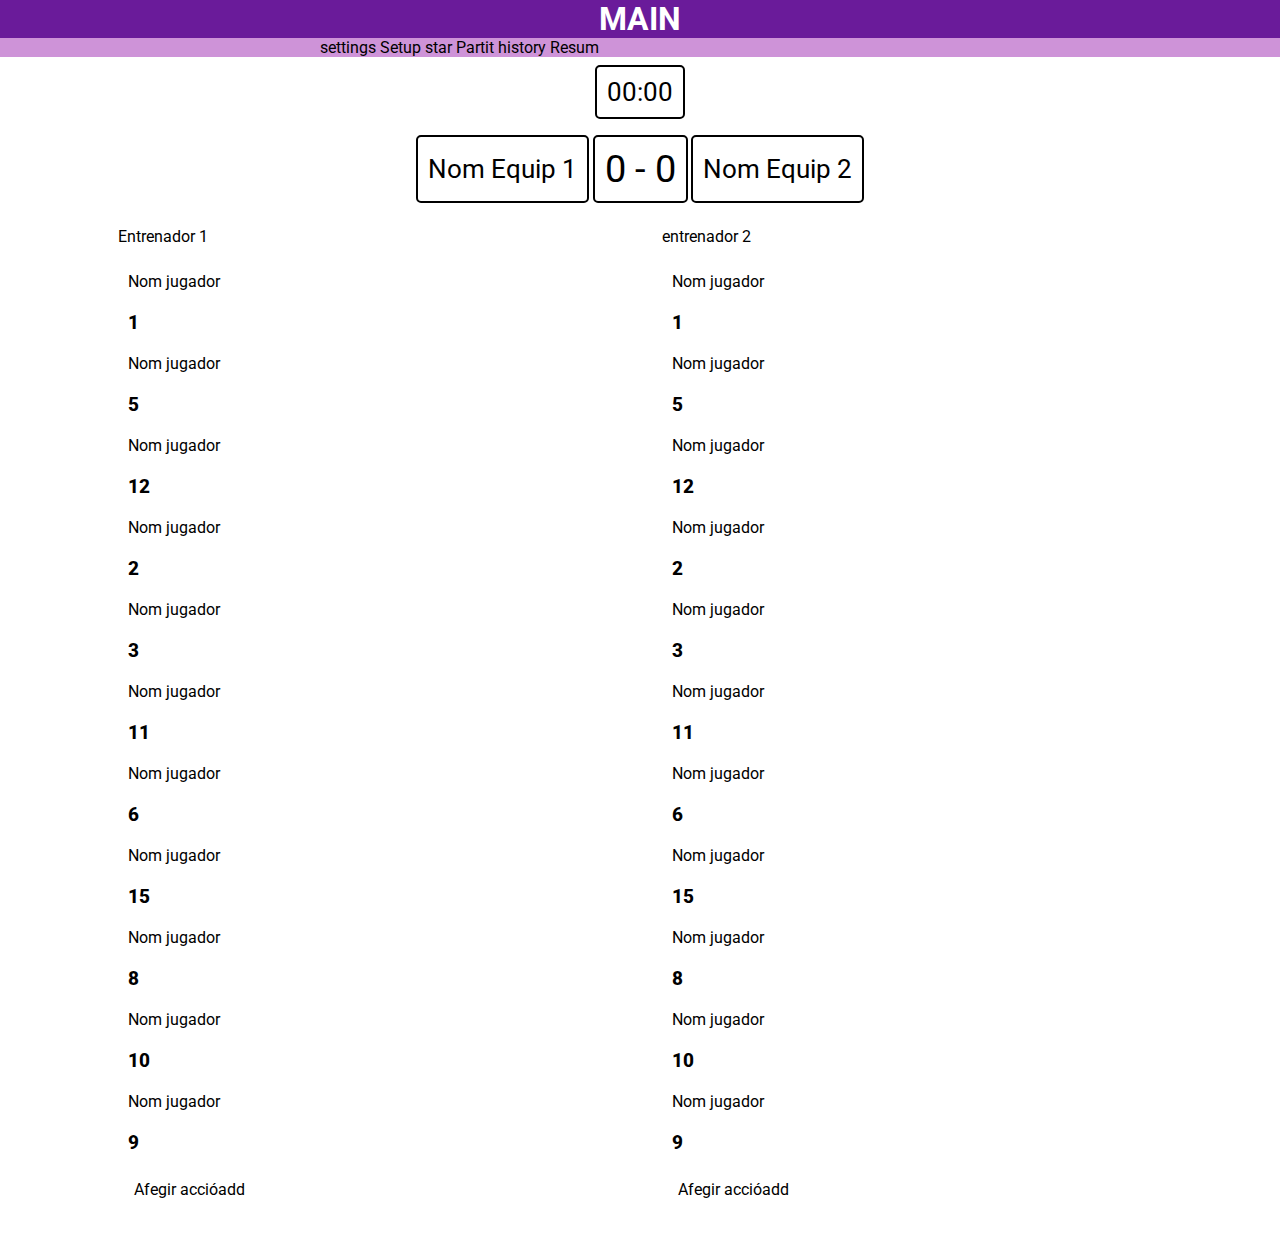
==== .github/workflows/index.html @ 7b754410 "Add files via upload" ====
<!DOCTYPE html>
<html>
    <head>
        <link href="https://fonts.googleapis.com/css?family=Roboto&display=swap" rel="stylesheet" />
        <link href="./css/main.css" rel="stylesheet" />
        <title>Pagina Setup - Projecte 3 - Aplicació Interactiva</title>
        <link href="https://fonts.googleapis.com/css2?family=Roboto:wght@400;500;700&display=swap" rel="stylesheet">
        <link href="https://fonts.googleapis.com/icon?family=Material+Symbols+Outlined" rel="stylesheet">
        <script type="importmap">
          {
            "imports": {
              "@material/web/": "https://esm.run/@material/web/"
            }
          }
        </script>
        <script type="module">
          import '@material/web/all.js';
          import {styles as typescaleStyles} from '@material/web/typography/md-typescale-styles.js';
      
          document.adoptedStyleSheets.push(typescaleStyles.styleSheet);
        </script>
    </head>
    <body>
        <header>
            <h1>MAIN</h1>
            <nav>
              <md-tabs>
                <md-primary-tab onclick="window.location.href = 'setup.html';">
                  <md-icon slot="icon">settings</md-icon>
                  Setup</md-primary-tab>
                <md-primary-tab active onclick="window.location.href = 'index.html';">
                  <md-icon slot="icon">star</md-icon>
                  Partit</md-primary-tab>
                <md-primary-tab onclick="window.location.href = 'resum.html';">
                  <md-icon slot="icon">history</md-icon>
                  Resum</md-primary-tab>
              </md-tabs>
            </nav>
        </header>
        <main>
          <div id="temps" class="row alignCenter sizeBig">
            <div id="timer" class="lightRound outlined">
              <span>00:00</span></div>
          </div>
          <div id="equips" class="row alignCenter sizeBig ">
            <div id="equip1" class="lightRound outlined flex">
              <span class="alignCenter">Nom Equip 1</span>
            </div>
            <div id="resultat" class="lightRound outlined sizeBigger">
              <span>0 - 0</span>
            </div>
            <div id="equip2" class="lightRound outlined flex">
              <span class="alignCenter">Nom Equip 2</span>
            </div>
          </div>
          <div class="row" style="margin-top: 0; padding-top: 0;">
            <div class="meitatHoritzontal flex column wrap alignEnd" style="margin-top: 0; padding-top: 0;">
              <p>Entrenador 1</p>
              <md-list class="alineacio">
                <md-list-item>
                  <div slot="headline">Nom jugador</div>
                  <div slot="start" style="width: 2em; font-size: 1.2em; font-weight: 800;">1</div>
                </md-list-item>
                <md-list-item>
                  <div slot="headline">Nom jugador</div>
                  <div slot="start" style="width: 2em; font-size: 1.2em; font-weight: 800;">5</div>
                </md-list-item>
                <md-list-item>
                  <div slot="headline">Nom jugador</div>
                  <div slot="start" style="width: 2em; font-size: 1.2em; font-weight: 800;">12</div>
                </md-list-item>
                <md-list-item>
                  <div slot="headline">Nom jugador</div>
                  <div slot="start" style="width: 2em; font-size: 1.2em; font-weight: 800;">2</div>
                </md-list-item>
                <md-list-item>
                  <div slot="headline">Nom jugador</div>
                  <div slot="start" style="width: 2em; font-size: 1.2em; font-weight: 800;">3</div>
                </md-list-item>
                <md-list-item>
                  <div slot="headline">Nom jugador</div>
                  <div slot="start" style="width: 2em; font-size: 1.2em; font-weight: 800;">11</div>
                </md-list-item>
                <md-list-item>
                  <div slot="headline">Nom jugador</div>
                  <div slot="start" style="width: 2em; font-size: 1.2em; font-weight: 800;">6</div>
                </md-list-item>
                <md-list-item>
                  <div slot="headline">Nom jugador</div>
                  <div slot="start" style="width: 2em; font-size: 1.2em; font-weight: 800;">15</div>
                </md-list-item>
                <md-list-item>
                  <div slot="headline">Nom jugador</div>
                  <div slot="start" style="width: 2em; font-size: 1.2em; font-weight: 800;">8</div>
                </md-list-item>
                <md-list-item>
                  <div slot="headline">Nom jugador</div>
                  <div slot="start" style="width: 2em; font-size: 1.2em; font-weight: 800;">10</div>
                </md-list-item>
                <md-list-item>
                  <div slot="headline">Nom jugador</div>
                  <div slot="start" style="width: 2em; font-size: 1.2em; font-weight: 800;">9</div>
                </md-list-item>
              </md-list>
              <md-filled-button class="widthMeitat">Afegir acció<md-icon slot="icon">add</md-icon></md-filled-button>

            </div>
            <div class="meitatHoritzontal flex column wrap aligStart" style="margin-top: 0; padding-top: 0;">
              <p>entrenador 2</p>
              <md-list class="alineacio">
                <md-list-item>
                  <div slot="headline">Nom jugador</div>
                  <div slot="start" style="width: 2em; font-size: 1.2em; font-weight: 800;">1</div>
                </md-list-item>
                <md-list-item>
                  <div slot="headline">Nom jugador</div>
                  <div slot="start" style="width: 2em; font-size: 1.2em; font-weight: 800;">5</div>
                </md-list-item>
                <md-list-item>
                  <div slot="headline">Nom jugador</div>
                  <div slot="start" style="width: 2em; font-size: 1.2em; font-weight: 800;">12</div>
                </md-list-item>
                <md-list-item>
                  <div slot="headline">Nom jugador</div>
                  <div slot="start" style="width: 2em; font-size: 1.2em; font-weight: 800;">2</div>
                </md-list-item>
                <md-list-item>
                  <div slot="headline">Nom jugador</div>
                  <div slot="start" style="width: 2em; font-size: 1.2em; font-weight: 800;">3</div>
                </md-list-item>
                <md-list-item>
                  <div slot="headline">Nom jugador</div>
                  <div slot="start" style="width: 2em; font-size: 1.2em; font-weight: 800;">11</div>
                </md-list-item>
                <md-list-item>
                  <div slot="headline">Nom jugador</div>
                  <div slot="start" style="width: 2em; font-size: 1.2em; font-weight: 800;">6</div>
                </md-list-item>
                <md-list-item>
                  <div slot="headline">Nom jugador</div>
                  <div slot="start" style="width: 2em; font-size: 1.2em; font-weight: 800;">15</div>
                </md-list-item>
                <md-list-item>
                  <div slot="headline">Nom jugador</div>
                  <div slot="start" style="width: 2em; font-size: 1.2em; font-weight: 800;">8</div>
                </md-list-item>
                <md-list-item>
                  <div slot="headline">Nom jugador</div>
                  <div slot="start" style="width: 2em; font-size: 1.2em; font-weight: 800;">10</div>
                </md-list-item>
                <md-list-item>
                  <div slot="headline">Nom jugador</div>
                  <div slot="start" style="width: 2em; font-size: 1.2em; font-weight: 800;">9</div>
                </md-list-item>
              </md-list>
              <md-filled-button class="widthMeitat">Afegir acció<md-icon slot="icon">add</md-icon></md-filled-button>
            </div>
          </div>
        </main>    
    </body>
</html>
---- .github/workflows/css/main.css ----
* {
  box-sizing: border-box;
}

:root {

  font-size: 16px;
  font-family: Roboto;
  --color-800: #6A1B9A;
  --color-600: #8E24AA;
  --color-400: #AB47BC;
  --color-200: #CE93D8;
  --color-50: #F3E5F5;
  --accent-100: #EA80FC;
  --accent-200: #E040FB;
  --accent-400: #D500F9;
  --md-ref-typeface-brand: 'Open Sans';
  --md-ref-typeface-plain: system-ui;
  --md-sys-typescale-body-large-font: 400 20px 'Open Sans';

  --md-sys-color-surface: #CE93D8;
  --md-sys-color-primary: #6A1B9A;
  --md-primary-tab-icon-color: white;
}

[slot="trailing-supporting-text"] {
  width: 30px;
  text-align: end;
  font-size: larger;
}

header {
  background-color: #CE93D8;
}

nav {
  width: 50%;
  margin: 0 auto;
  display: flex;
  flex-direction: column;
}

body {
  margin: 0;
  min-height: 100dvh;
  display: flex;
  flex-direction: column;
}

h1 {
  background-color: var(--color-800);
  color: white;
  text-align: center;
  height:fit-content;

  margin: 0;
}

h2 {
  margin: 10px;
}

.row {
  display: flex;
  flex-direction: row;
  gap: 0.3em;
}

.column {
  flex-direction: column;
}

.lightRound {
  border-radius: 3px;
}

.outlined {
  outline: 2px solid black;
}

.flex {
  display: flex;
}

.alignCenter {
  align-self: center;
 }

.sizeBig {
  font-size: 26px;
}

.sizeBigger {
  font-size: 38px;
}

.justifyCenter {
  justify-content: center;
}

main {
  min-height: 100%;
  display: flex;
  flex-direction: column;
  flex: 1 1 auto;
}

main div {
  padding: 10px;
}

.meitatHoritzontal {
  width: 50%;
  position: relative;
  margin: 10px;
}

.dosColors:nth-child(even) {
  border-radius: 20px;
  background-color: var(--color-50);
}

#connexioVMIX {
  margin-top: 10px;
  display: inline-flex;
  flex-wrap: wrap;
  gap: 12px;
}

#configuracioEscenes p {
  margin: 0px;
}

#configuracioEscenes li {
  margin-top: 10px;
}

.final {
  position: absolute;
  right: 20px;
  bottom: 20px;
}

#graellaEquips {
  width: 100%;
  gap: 10px;
  display: flex;
  flex-wrap: wrap;
  justify-content: center;
}

.tarjaEquip {
  background-color: white;
  padding: 0;
  width: 20vw;
  border-radius: 20px;
  overflow: hidden;
  display: flex;
  gap: 15px;
}

.tarjaEquip img {
  width: 8vh;
  height: 8vh;
  background-color: lightgray;
}

.tarjaEquip div {
  height: fit-content;
  margin: auto 0;
}

.tarjaEquip h4, .tarjaEquip p {
  margin: 0;
}

.tarjaEquip .selfEnd{
  margin-left: auto;
  margin-right: 20px;
}

.alineacio {
  width: 500px;
}
.wrap {
  flex-wrap: wrap;
}

.alignEnd {
  align-content: flex-end;
}

.aligStart {
  align-content: flex-start;
}

md-list-item{
  height: 50px;
}

md-list-item:nth-child(even) {
  background-color: var(--color-50);
}

.widthMeitat {
  margin: 1em;
}
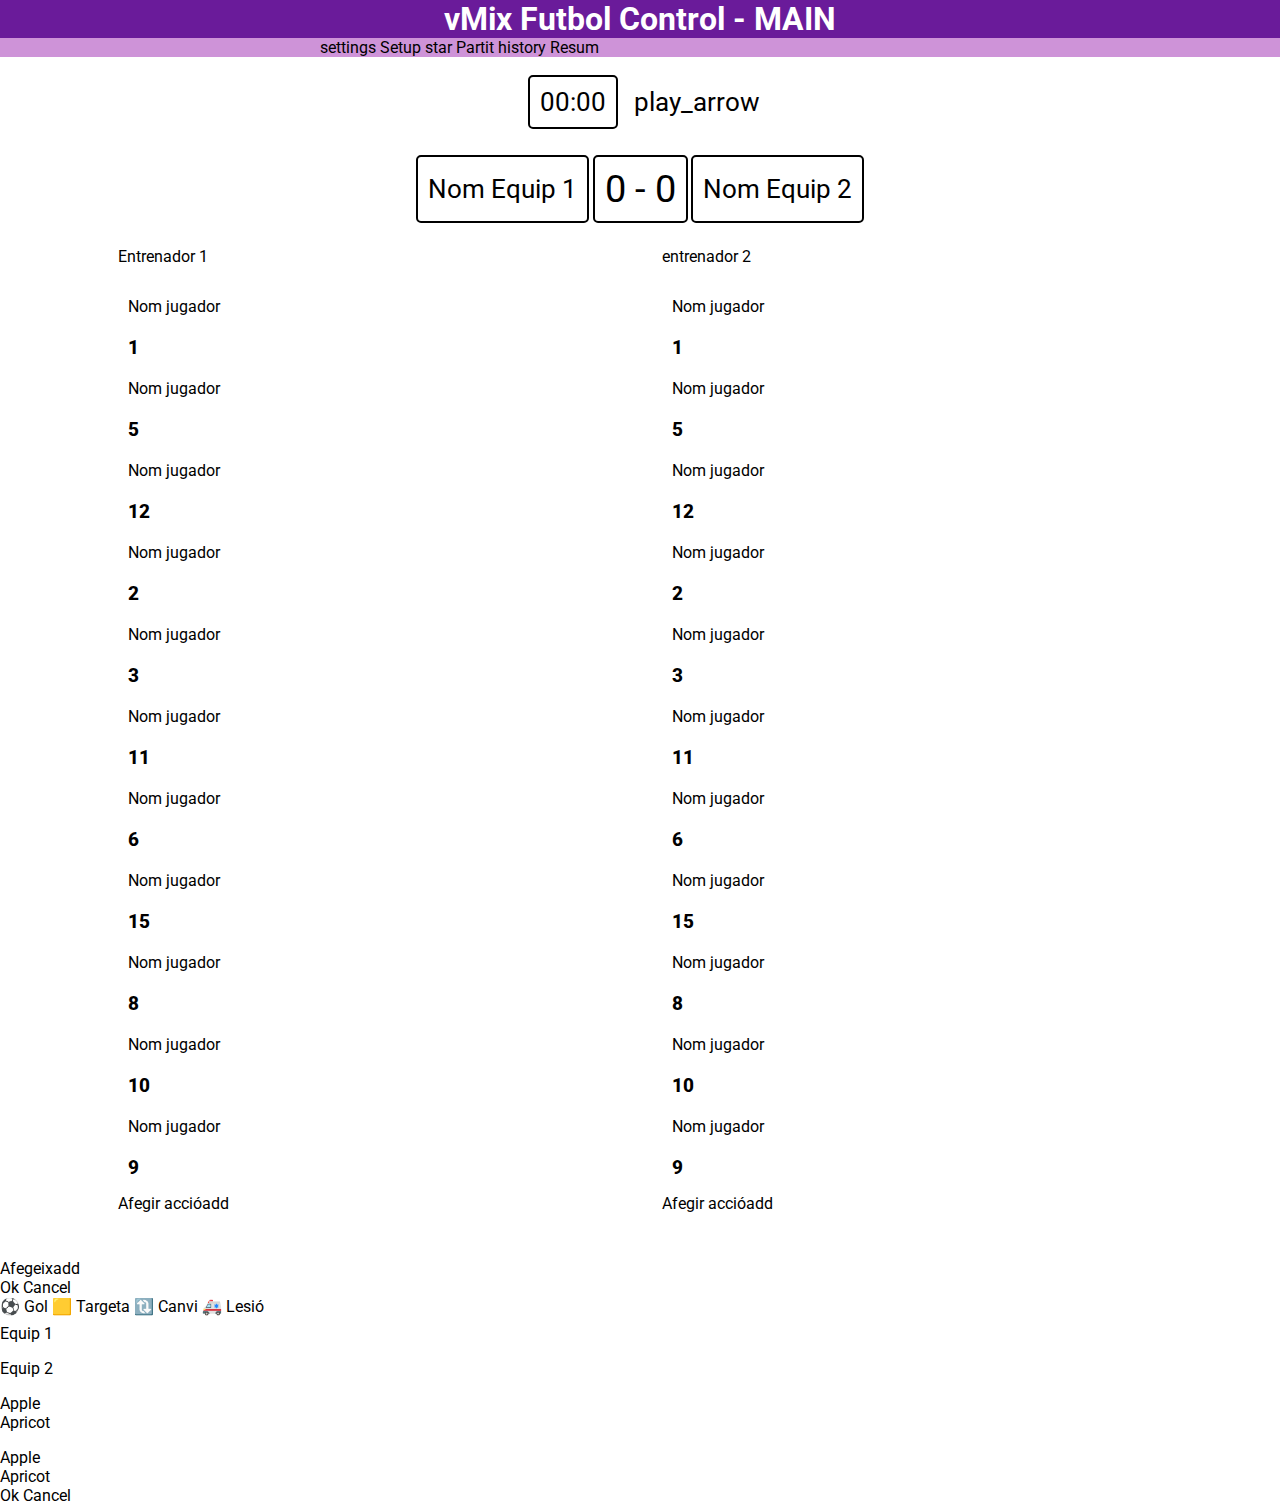
==== commit 854a1714: "Add files via upload" ====
--- a/.github/workflows/index.html
+++ b/.github/workflows/index.html
@@ -22,25 +22,278 @@
     </head>
     <body>
         <header>
-            <h1>MAIN</h1>
+            <h1>vMix Futbol Control - <span id="titolPagina">MAIN</span> </h1>
             <nav>
               <md-tabs>
-                <md-primary-tab onclick="window.location.href = 'setup.html';">
+                <md-primary-tab onclick="pageMain.style.display = 'none'; pageSetup.style.display = 'flex'; pageResum.style.display = 'none'; titolPagina.innerHTML ='SETUP';">
                   <md-icon slot="icon">settings</md-icon>
                   Setup</md-primary-tab>
-                <md-primary-tab active onclick="window.location.href = 'index.html';">
+                <md-primary-tab active onclick="pageMain.style.display = 'flex'; pageSetup.style.display = 'none'; pageResum.style.display = 'none'; titolPagina.innerHTML ='MAIN';">
                   <md-icon slot="icon">star</md-icon>
                   Partit</md-primary-tab>
-                <md-primary-tab onclick="window.location.href = 'resum.html';">
+                <md-primary-tab onclick="pageMain.style.display = 'none'; pageSetup.style.display = 'none'; pageResum.style.display = 'flex'; titolPagina.innerHTML ='RESUM';">
                   <md-icon slot="icon">history</md-icon>
                   Resum</md-primary-tab>
               </md-tabs>
             </nav>
         </header>
         <main>
-          <div id="temps" class="row alignCenter sizeBig">
-            <div id="timer" class="lightRound outlined">
-              <span>00:00</span></div>
+          <article id="pageMain">
+            <div class="flex row alignCenter sizeBig">
+              <div id="temps" >
+                <div id="timer" class="lightRound outlined">
+                  <span data-chronometer>00:00</span>
+                </div>
+              </div>
+              <md-fab onclick="startTimer(); psTimer.style.display='inline-flex'; stTimer.style.display='none'" id="play" class="alignCenter" size="small" touch-target="none" aria-label="Play timer">
+                <md-icon slot="icon">play_arrow</md-icon>
+              </md-fab>
+              <md-fab onclick="pauseTimer(); psTimer.style.display='none'; stTimer.style.display='inline-flex'" id="pause" class="alignCenter" size="small" touch-target="none" aria-label="Pause timer" style="display: none;">
+                <md-icon slot="icon">pause</md-icon>
+              </md-fab>
+            </div>
+            <div id="equips" class="row alignCenter sizeBig ">
+              <div id="equip1" class="lightRound outlined flex">
+                <span class="alignCenter">Nom Equip 1</span>
+              </div>
+              <div id="resultat" class="lightRound outlined sizeBigger">
+                <span>0 - 0</span>
+              </div>
+              <div id="equip2" class="lightRound outlined flex">
+                <span class="alignCenter">Nom Equip 2</span>
+              </div>
+            </div>
+            <div class="row" style="margin-top: 0; padding-top: 0;">
+              <div class="meitatHoritzontal flex column wrap alignEnd" style="margin-top: 0; padding-top: 0;">
+                <p>Entrenador 1</p>
+                <md-list class="alineacio">
+                  <md-list-item>
+                    <div slot="headline">Nom jugador</div>
+                    <div slot="start" style="width: 2em; font-size: 1.2em; font-weight: 800;">1</div>
+                  </md-list-item>
+                  <md-list-item>
+                    <div slot="headline">Nom jugador</div>
+                    <div slot="start" style="width: 2em; font-size: 1.2em; font-weight: 800;">5</div>
+                  </md-list-item>
+                  <md-list-item>
+                    <div slot="headline">Nom jugador</div>
+                    <div slot="start" style="width: 2em; font-size: 1.2em; font-weight: 800;">12</div>
+                  </md-list-item>
+                  <md-list-item>
+                    <div slot="headline">Nom jugador</div>
+                    <div slot="start" style="width: 2em; font-size: 1.2em; font-weight: 800;">2</div>
+                  </md-list-item>
+                  <md-list-item>
+                    <div slot="headline">Nom jugador</div>
+                    <div slot="start" style="width: 2em; font-size: 1.2em; font-weight: 800;">3</div>
+                  </md-list-item>
+                  <md-list-item>
+                    <div slot="headline">Nom jugador</div>
+                    <div slot="start" style="width: 2em; font-size: 1.2em; font-weight: 800;">11</div>
+                  </md-list-item>
+                  <md-list-item>
+                    <div slot="headline">Nom jugador</div>
+                    <div slot="start" style="width: 2em; font-size: 1.2em; font-weight: 800;">6</div>
+                  </md-list-item>
+                  <md-list-item>
+                    <div slot="headline">Nom jugador</div>
+                    <div slot="start" style="width: 2em; font-size: 1.2em; font-weight: 800;">15</div>
+                  </md-list-item>
+                  <md-list-item>
+                    <div slot="headline">Nom jugador</div>
+                    <div slot="start" style="width: 2em; font-size: 1.2em; font-weight: 800;">8</div>
+                  </md-list-item>
+                  <md-list-item>
+                    <div slot="headline">Nom jugador</div>
+                    <div slot="start" style="width: 2em; font-size: 1.2em; font-weight: 800;">10</div>
+                  </md-list-item>
+                  <md-list-item>
+                    <div slot="headline">Nom jugador</div>
+                    <div slot="start" style="width: 2em; font-size: 1.2em; font-weight: 800;">9</div>
+                  </md-list-item>
+                </md-list>
+                <md-filled-button id="button1" class="widthMeitat" onclick="document.getElementById('selectAccioEquip1').checked = true; dialog.show()">Afegir acció<md-icon slot="icon">add</md-icon></md-filled-button>
+  
+              </div>
+              <div class="meitatHoritzontal flex column wrap aligStart" style="margin-top: 0; padding-top: 0;">
+                <p>entrenador 2</p>
+                <md-list class="alineacio">
+                  <md-list-item>
+                    <div slot="headline">Nom jugador</div>
+                    <div slot="start" style="width: 2em; font-size: 1.2em; font-weight: 800;">1</div>
+                  </md-list-item>
+                  <md-list-item>
+                    <div slot="headline">Nom jugador</div>
+                    <div slot="start" style="width: 2em; font-size: 1.2em; font-weight: 800;">5</div>
+                  </md-list-item>
+                  <md-list-item>
+                    <div slot="headline">Nom jugador</div>
+                    <div slot="start" style="width: 2em; font-size: 1.2em; font-weight: 800;">12</div>
+                  </md-list-item>
+                  <md-list-item>
+                    <div slot="headline">Nom jugador</div>
+                    <div slot="start" style="width: 2em; font-size: 1.2em; font-weight: 800;">2</div>
+                  </md-list-item>
+                  <md-list-item>
+                    <div slot="headline">Nom jugador</div>
+                    <div slot="start" style="width: 2em; font-size: 1.2em; font-weight: 800;">3</div>
+                  </md-list-item>
+                  <md-list-item>
+                    <div slot="headline">Nom jugador</div>
+                    <div slot="start" style="width: 2em; font-size: 1.2em; font-weight: 800;">11</div>
+                  </md-list-item>
+                  <md-list-item>
+                    <div slot="headline">Nom jugador</div>
+                    <div slot="start" style="width: 2em; font-size: 1.2em; font-weight: 800;">6</div>
+                  </md-list-item>
+                  <md-list-item>
+                    <div slot="headline">Nom jugador</div>
+                    <div slot="start" style="width: 2em; font-size: 1.2em; font-weight: 800;">15</div>
+                  </md-list-item>
+                  <md-list-item>
+                    <div slot="headline">Nom jugador</div>
+                    <div slot="start" style="width: 2em; font-size: 1.2em; font-weight: 800;">8</div>
+                  </md-list-item>
+                  <md-list-item>
+                    <div slot="headline">Nom jugador</div>
+                    <div slot="start" style="width: 2em; font-size: 1.2em; font-weight: 800;">10</div>
+                  </md-list-item>
+                  <md-list-item>
+                    <div slot="headline">Nom jugador</div>
+                    <div slot="start" style="width: 2em; font-size: 1.2em; font-weight: 800;">9</div>
+                  </md-list-item>
+                </md-list>
+                <md-filled-button class="widthMeitat" onclick="document.getElementById('selectAccioEquip2').checked = true; document.getElementById('afegirAccio').show()">Afegir acció<md-icon slot="icon">add</md-icon></md-filled-button>
+              </div>
+            </div>
+          </article>
+
+
+          <article id="pageSetup" style="display: none;">
+            <div class="row">
+              <div class="meitatHoritzontal dosColors">
+                  <h2>Configuració vMix:</h2>
+                  <md-divider></md-divider>
+                  <div id="connexioVMIX">
+                      <md-outlined-text-field label="IP vMix" value="xxx.xxx.xxx.xxx" type="text" minlength="7" maxlength="15" size="15" pattern="^(?>(\d|[1-9]\d{2}|1\d\d|2[0-4]\d|25[0-5])\.){3}(?1)$">
+                      </md-outlined-text-field>
+                      <md-fab id="acceptConnection" class="alignCenter" size="small" touch-target="none" aria-label="Check">
+                          <md-icon slot="icon">check</md-icon>
+                      </md-fab>
+                  </div>
+                  <div id="configuracioEscenes">
+                      <p>Sel·lecció d'escenes:</p>
+                      <ul>
+                          <li>
+                              <md-outlined-select label="Grafisme alineació">
+                                  <md-select-option selected value="apple">
+                                    <div slot="headline">Apple</div>
+                                  </md-select-option>
+                                  <md-select-option value="apricot">
+                                    <div slot="headline">Apricot</div>
+                                  </md-select-option>
+                                </md-outlined-select>
+                          </li>
+                          <li>
+                              <md-outlined-select label="Grafisme Gol">
+                                  <md-select-option selected value="apple">
+                                    <div slot="headline">Apple</div>
+                                  </md-select-option>
+                                  <md-select-option value="apricot">
+                                    <div slot="headline">Apricot</div>
+                                  </md-select-option>
+                                </md-outlined-select>
+                          </li>
+                          <li>
+                              <md-outlined-select label="Grafisme Targeta">
+                                  <md-select-option selected value="apple">
+                                    <div slot="headline">Apple</div>
+                                  </md-select-option>
+                                  <md-select-option value="apricot">
+                                    <div slot="headline">Apricot</div>
+                                  </md-select-option>
+                                </md-outlined-select>
+                          </li>
+                          <li>
+                              <md-outlined-select label="Grafisme Canvi">
+                                  <md-select-option selected value="apple">
+                                    <div slot="headline">Apple</div>
+                                  </md-select-option>
+                                  <md-select-option value="apricot">
+                                    <div slot="headline">Apricot</div>
+                                  </md-select-option>
+                                </md-outlined-select>
+                          </li>
+                          <li>
+                              <md-outlined-select label="Grafisme final">
+                                  <md-select-option selected value="apple">
+                                    <div slot="headline">Apple</div>
+                                  </md-select-option>
+                                  <md-select-option value="apricot">
+                                    <div slot="headline">Apricot</div>
+                                  </md-select-option>
+                                </md-outlined-select>
+                          </li>
+                      </ul>
+                    </div>
+                    <md-filled-button class="final">Desa<md-icon slot="icon">save</md-icon></md-filled-button>
+              </div>
+              <div class="meitatHoritzontal dosColors">
+                  <h2>Configuració Equips:</h2>
+                  <md-divider></md-divider>
+                  <div id="graellaEquips">
+                    <div class="tarjaEquip" id="tarjaEquip1">
+                      <img src="" alt="">
+                      <div>
+                        <h4>Equip 1</h4>
+                        <p>Entrenador 1</p>
+                      </div>
+                      <md-fab id="editEquip1" class="selfEnd alignCenter" size="small" touch-target="none" aria-label="Edit">
+                        <md-icon slot="icon">edit</md-icon>
+                      </md-fab>
+                    </div>
+                    <div class="tarjaEquip" id="tarjaEquip1">
+                      <img src="" alt="">
+                      <div>
+                        <h4>Equip 1</h4>
+                        <p>Entrenador 1</p>
+                      </div>
+                      <md-fab id="editEquip1" class="selfEnd alignCenter" size="small" touch-target="none" aria-label="Edit">
+                        <md-icon slot="icon">edit</md-icon>
+                      </md-fab>
+                    </div>
+                    <div class="tarjaEquip" id="tarjaEquip1">
+                      <img src="" alt="">
+                      <div>
+                        <h4>Equip 1</h4>
+                        <p>Entrenador 1</p>
+                      </div>
+                      <md-fab id="editEquip1" class="selfEnd alignCenter" size="small" touch-target="none" aria-label="Edit">
+                        <md-icon slot="icon">edit</md-icon>
+                      </md-fab>
+                    </div>
+                    <div class="tarjaEquip" id="tarjaEquip1">
+                      <img src="" alt="">
+                      <div>
+                        <h4>Equip 1</h4>
+                        <p>Entrenador 1</p>
+                      </div>
+                      <md-fab id="editEquip1" class="selfEnd alignCenter" size="small" touch-target="none" aria-label="Edit">
+                        <md-icon slot="icon">edit</md-icon>
+                      </md-fab>
+                    </div>
+                  </div>
+                  <md-filled-button class="final" onclick="dialogAfegirEquip.show()">Afegeix<md-icon slot="icon">add</md-icon></md-filled-button>
+              </div>
+            </div>
+          </article>
+
+
+          <article id="pageResum" style="display: none;">
+            <div id="temps" class="row alignCenter sizeBig">
+              <div id="timer" class="lightRound outlined">
+                  <span data-chronometer>00:00</span>
+                </div>
           </div>
           <div id="equips" class="row alignCenter sizeBig ">
             <div id="equip1" class="lightRound outlined flex">
@@ -53,109 +306,105 @@
               <span class="alignCenter">Nom Equip 2</span>
             </div>
           </div>
-          <div class="row" style="margin-top: 0; padding-top: 0;">
-            <div class="meitatHoritzontal flex column wrap alignEnd" style="margin-top: 0; padding-top: 0;">
-              <p>Entrenador 1</p>
-              <md-list class="alineacio">
-                <md-list-item>
-                  <div slot="headline">Nom jugador</div>
-                  <div slot="start" style="width: 2em; font-size: 1.2em; font-weight: 800;">1</div>
-                </md-list-item>
-                <md-list-item>
-                  <div slot="headline">Nom jugador</div>
-                  <div slot="start" style="width: 2em; font-size: 1.2em; font-weight: 800;">5</div>
-                </md-list-item>
-                <md-list-item>
-                  <div slot="headline">Nom jugador</div>
-                  <div slot="start" style="width: 2em; font-size: 1.2em; font-weight: 800;">12</div>
-                </md-list-item>
-                <md-list-item>
-                  <div slot="headline">Nom jugador</div>
-                  <div slot="start" style="width: 2em; font-size: 1.2em; font-weight: 800;">2</div>
-                </md-list-item>
-                <md-list-item>
-                  <div slot="headline">Nom jugador</div>
-                  <div slot="start" style="width: 2em; font-size: 1.2em; font-weight: 800;">3</div>
-                </md-list-item>
-                <md-list-item>
-                  <div slot="headline">Nom jugador</div>
-                  <div slot="start" style="width: 2em; font-size: 1.2em; font-weight: 800;">11</div>
-                </md-list-item>
-                <md-list-item>
-                  <div slot="headline">Nom jugador</div>
-                  <div slot="start" style="width: 2em; font-size: 1.2em; font-weight: 800;">6</div>
-                </md-list-item>
-                <md-list-item>
-                  <div slot="headline">Nom jugador</div>
-                  <div slot="start" style="width: 2em; font-size: 1.2em; font-weight: 800;">15</div>
-                </md-list-item>
-                <md-list-item>
-                  <div slot="headline">Nom jugador</div>
-                  <div slot="start" style="width: 2em; font-size: 1.2em; font-weight: 800;">8</div>
-                </md-list-item>
-                <md-list-item>
-                  <div slot="headline">Nom jugador</div>
-                  <div slot="start" style="width: 2em; font-size: 1.2em; font-weight: 800;">10</div>
-                </md-list-item>
-                <md-list-item>
-                  <div slot="headline">Nom jugador</div>
-                  <div slot="start" style="width: 2em; font-size: 1.2em; font-weight: 800;">9</div>
-                </md-list-item>
-              </md-list>
-              <md-filled-button class="widthMeitat">Afegir acció<md-icon slot="icon">add</md-icon></md-filled-button>
-
-            </div>
-            <div class="meitatHoritzontal flex column wrap aligStart" style="margin-top: 0; padding-top: 0;">
-              <p>entrenador 2</p>
-              <md-list class="alineacio">
-                <md-list-item>
-                  <div slot="headline">Nom jugador</div>
-                  <div slot="start" style="width: 2em; font-size: 1.2em; font-weight: 800;">1</div>
-                </md-list-item>
-                <md-list-item>
-                  <div slot="headline">Nom jugador</div>
-                  <div slot="start" style="width: 2em; font-size: 1.2em; font-weight: 800;">5</div>
-                </md-list-item>
-                <md-list-item>
-                  <div slot="headline">Nom jugador</div>
-                  <div slot="start" style="width: 2em; font-size: 1.2em; font-weight: 800;">12</div>
-                </md-list-item>
-                <md-list-item>
-                  <div slot="headline">Nom jugador</div>
-                  <div slot="start" style="width: 2em; font-size: 1.2em; font-weight: 800;">2</div>
-                </md-list-item>
-                <md-list-item>
-                  <div slot="headline">Nom jugador</div>
-                  <div slot="start" style="width: 2em; font-size: 1.2em; font-weight: 800;">3</div>
-                </md-list-item>
-                <md-list-item>
-                  <div slot="headline">Nom jugador</div>
-                  <div slot="start" style="width: 2em; font-size: 1.2em; font-weight: 800;">11</div>
-                </md-list-item>
-                <md-list-item>
-                  <div slot="headline">Nom jugador</div>
-                  <div slot="start" style="width: 2em; font-size: 1.2em; font-weight: 800;">6</div>
-                </md-list-item>
-                <md-list-item>
-                  <div slot="headline">Nom jugador</div>
-                  <div slot="start" style="width: 2em; font-size: 1.2em; font-weight: 800;">15</div>
-                </md-list-item>
-                <md-list-item>
-                  <div slot="headline">Nom jugador</div>
-                  <div slot="start" style="width: 2em; font-size: 1.2em; font-weight: 800;">8</div>
-                </md-list-item>
-                <md-list-item>
-                  <div slot="headline">Nom jugador</div>
-                  <div slot="start" style="width: 2em; font-size: 1.2em; font-weight: 800;">10</div>
-                </md-list-item>
-                <md-list-item>
-                  <div slot="headline">Nom jugador</div>
-                  <div slot="start" style="width: 2em; font-size: 1.2em; font-weight: 800;">9</div>
-                </md-list-item>
-              </md-list>
-              <md-filled-button class="widthMeitat">Afegir acció<md-icon slot="icon">add</md-icon></md-filled-button>
-            </div>
+          <div class="flex alignCenter">
+            <ul class="resum flex column">
+              <li>
+                <span class="timecode">5'</span>
+                <span class="icona">⚽</span>
+                <span class="jugador">Jugador1</span>
+                <span class="resultat">0-1</span>
+                <span class="icona"></span>
+                <span class="jugador"></span>
+                <md-icon slot="icon">Cancel</md-icon>
+              </li>
+              <li>
+                <span class="timecode">5'</span>
+                <span class="icona"></span>
+                <span class="jugador"></span>
+                <span class="resultat">1-1</span>
+                <span class="icona">⚽</span>
+                <span class="jugador">Jugador2</span>
+                <md-icon slot="icon">Cancel</md-icon>
+              </li>
+              
+            </ul>
           </div>
-        </main>    
+            </article>
+
+        </main>
+        <md-dialog id="afegirEquip">
+          <md-outlined-text-field slot="headline" label="Nom Equip" value="Nom del Equip" type="text" minlength="5">
+          </md-outlined-text-field>
+          <md-outlined-text-field slot="headline" label="Entrenador" value="Entrenador" type="text" minlength="5">
+          </md-outlined-text-field>
+          <form slot="content" id="form-jugadors" method="dialog" class="flex column gap1">
+            
+              <div class="flex row" id="introJugador">
+                <md-outlined-text-field class="dorsal" label="Dor." value="00" type="text" minlength="5">
+                </md-outlined-text-field>
+                <md-outlined-text-field class="jugador" label="Jugador" value="Nom jugador" type="text" minlength="5">
+                </md-outlined-text-field>
+              </div>
+              
+              <md-filled-button onclick="afegirJugador()">Afegeix<md-icon slot="icon">add</md-icon></md-filled-button>
+            
+          </form>
+          <div slot="actions">
+            <md-text-button form="form-id">Ok</md-text-button>
+            <md-text-button form="form-id" onclick="dialogAfegirEquip.close()">Cancel</md-text-button>
+          </div>
+        </md-dialog>
+        <script> let dialogAfegirEquip = document.getElementById("afegirEquip")</script> 
+
+        <md-dialog id="afegirAccio">
+            <md-tabs slot="headline">
+              <md-primary-tab onclick="document.getElementById('selectJugador2').disabled = true">
+                <span slot="icon">⚽</span>
+                Gol</md-primary-tab>
+              <md-primary-tab onclick="document.getElementById('selectJugador2').disabled = true">
+                <span slot="icon">🟨</span>
+                Targeta</md-primary-tab>
+              <md-primary-tab onclick="document.getElementById('selectJugador2').disabled = false">
+                <span slot="icon">🔃</span>
+                Canvi</md-primary-tab>
+              <md-primary-tab onclick="document.getElementById('selectJugador2').disabled = true">
+                <span slot="icon">🚑</span>
+                Lesió</md-primary-tab>
+            </md-tabs>
+            <form slot="content" id="form-accio" method="dialog" >
+              <div class="flex column gap1">
+                <div>
+                  <md-radio id="selectAccioEquip1" name="animals" value="equip1" aria-label="Acció de equip local" checked></md-radio>
+                    <label for="selectAccioEquip1">Equip 1</label>
+                </div>
+                <div>
+                  <md-radio id="selectAccioEquip2" name="animals" value="equip2" aria-label="Acció de equip visitant"></md-radio>
+                  <label for="selectAccioEquip2">Equip 2</label>        
+                </div>
+                <md-outlined-select label="Jugador" id="selectJugador1">
+                  <md-select-option selected value="convocat1">
+                    <div slot="headline">Apple</div>
+                  </md-select-option>
+                  <md-select-option value="apricot">
+                    <div slot="headline">Apricot</div>
+                  </md-select-option>
+                </md-outlined-select>
+                <md-outlined-select label="Jugador sortida" id="selectJugador2" disabled>
+                  <md-select-option selected value="convocat2">
+                    <div slot="headline">Apple</div>
+                  </md-select-option>
+                  <md-select-option value="apricot">
+                    <div slot="headline">Apricot</div>
+                  </md-select-option>
+                </md-outlined-select>
+              </div>
+            </form>
+            <div slot="actions">
+              <md-text-button form="form-id">Ok</md-text-button>
+              <md-text-button form="form-id" onclick="dialog.close()">Cancel</md-text-button>
+            </div>
+        </md-dialog> 
+        <script> let dialog = document.getElementById("afegirAccio")</script>
     </body>
+    <script type="application/javascript" src="./js/javascript.js"></script>
 </html>--- a/.github/workflows/css/main.css
+++ b/.github/workflows/css/main.css
@@ -68,6 +68,15 @@
 
 .column {
   flex-direction: column;
+  gap: 0.3em;
+}
+
+.gap1{
+  gap: 2em;
+}
+
+.gap1 {
+  gap: 1em;
 }
 
 .lightRound {
@@ -98,7 +107,7 @@
   justify-content: center;
 }
 
-main {
+article {
   min-height: 100%;
   display: flex;
   flex-direction: column;
@@ -202,6 +211,47 @@
   background-color: var(--color-50);
 }
 
+#form-accio {
+  padding-top: 8px;
+}
+
+md-radio:checked+label{ background-color: #FFFF00; } ​
+
 .widthMeitat {
   margin: 1em;
 }
+
+.resum {
+  list-style: none;
+  padding: 0;
+  width: 75vh;
+}
+
+.resum li{
+  padding: 0 2vh;
+  margin-bottom: 2px;
+  height: 2.5em;
+  display: flex;
+  flex-wrap: wrap;
+  background-color: var(--accent-100);
+  align-content: center;
+  align-items: center;
+  border-radius: 20px;
+}
+.resum li:nth-child(even){
+  display: flex;
+  background-color: var(--color-50);
+}
+
+.icona {
+  vertical-align: middle;
+  flex: 1;
+}
+
+.dorsal {
+  flex: 1.5;
+}
+
+.jugador {
+  flex: 10;
+}
